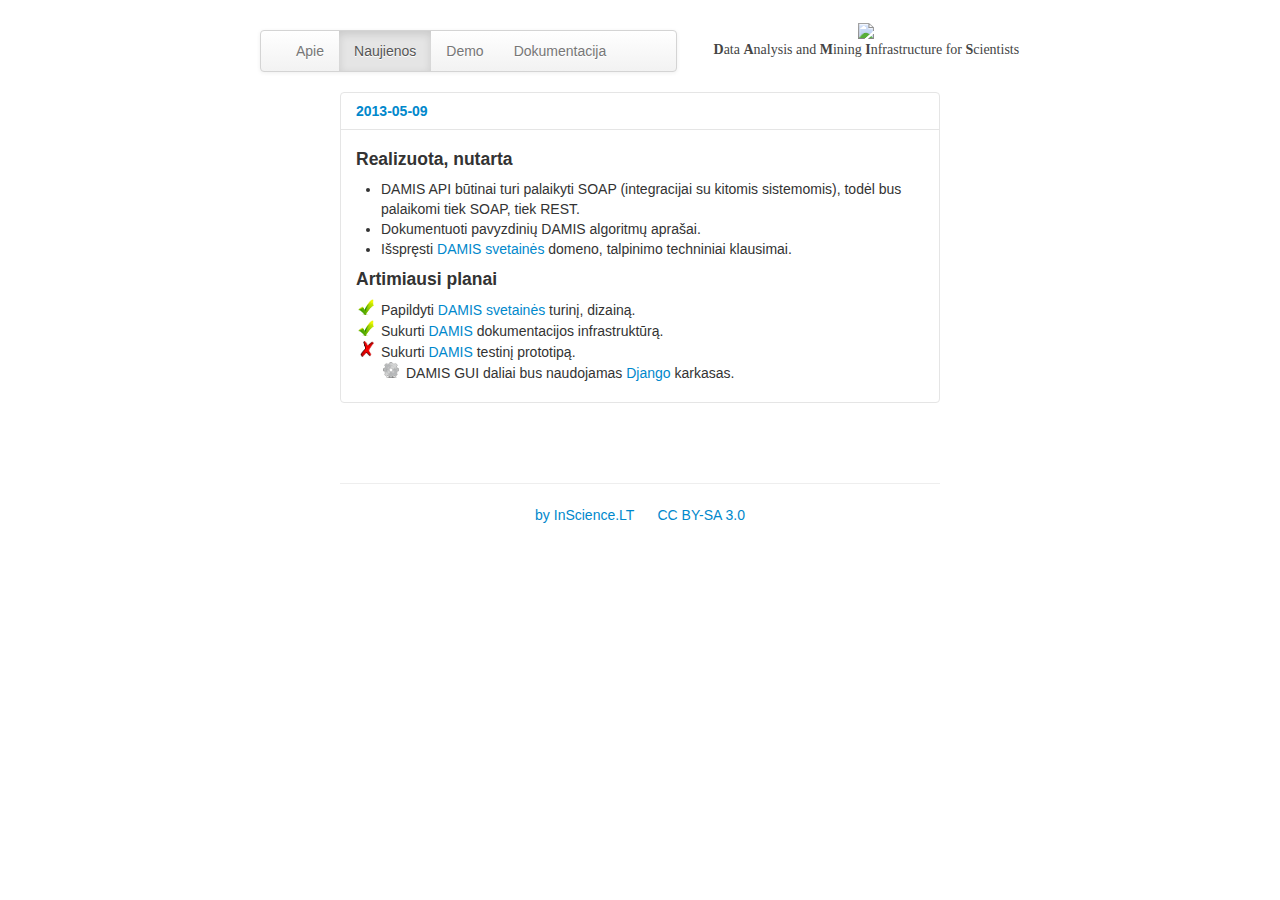
==== naujienos.htm @ 356c9364 "Added damis.lt html and media files." ====
<!DOCTYPE html PUBLIC "-//W3C//DTD XHTML 1.1//EN" "http://www.w3.org/TR/xhtml11/DTD/xhtml11.dtd">

<html xmlns="http://www.w3.org/1999/xhtml">
<head>

<title>DAMIS</title>

<!-- Meta Tags -->
<meta http-equiv="content-type" content="application/xhtml+xml; charset=utf-8" />
<meta name="robots" content="index, follow" />

<meta name="description" content="" />
<meta name="keywords" content="" />
<meta name="author" content='VšĮ "Informatikos mokslų centras" (www.inscience.lt)' />

<!-- Favicon -->
<link rel="shortcut icon" href="/media/img/favicon.ico" />

<!-- CSS -->
<link rel="stylesheet" href="/media/css/bootstrap.min.css" media="screen,projection" type="text/css" />
<link rel="stylesheet" href="/media/css/style.css" media="screen,projection" type="text/css" />

<!-- RSS -->
<link rel="alternate" href="" title="RSS Feed" type="application/rss+xml" />

</head>

<body>
    <div class="content">
    <div class="row-fluid">
    <div class="header">
        <div class="span7 navbar-align">
            <div class="navbar">
                <div class="navbar-inner">
                <ul class="nav">
                    <li> <a href="/">Apie</a> </li>
                    <li class="active"><a href="/naujienos.htm">Naujienos</a></li>
                    <li><a href="http://demo.damis.lt">Demo</a></li>
                    <li><a href="http://docs.damis.lt">Dokumentacija</a></li>
                </ul>
                </div>
            </div>
        </div>

        <div class="span5 logo">
            <p>
                <a href='http://damis.lt'><img src='http://i.imgur.com/LAr8w5p.png?1' width='230px'/></a><br/>
                <b>D</b>ata <b>A</b>nalysis and <b>M</b>ining <b>I</b>nfrastructure for <text title="A scientist is one engaging in a systematic activity to acquire knowledge."><b>S</b>cientists</text>
            </p>
        </div>
    </div>

    <div class='news'>
        <div class="span12">
             <div class="accordion" id="accordion2">
                 <div class="accordion-group">
                     <div class="accordion-heading">
                         <b><a class="accordion-toggle" data-toggle="collapse"
                             data-parent="#accordion2" href="#2013-05-09"
                             >2013-05-09</a></b>
                     </div>
                     <div id="2013-05-09" class="accordion-body collapse in">
                         <div class="accordion-inner">
                            <h4>Realizuota, nutarta</h4>
                            <p>
                            <ul>
                                <li>DAMIS API būtinai turi palaikyti SOAP (integracijai su
                                kitomis sistemomis), todėl bus palaikomi tiek SOAP, tiek
                                REST.</li>
                                <li>Dokumentuoti pavyzdinių DAMIS algoritmų aprašai.</li>
                                <li>Išspręsti <a href="http://damis.lt">DAMIS svetainės</a>
                                domeno, talpinimo techniniai klausimai.</li>
                            </ul>
                            </p>

                            <h4>Artimiausi planai</h4>
                            <p>
                            <ul class='todo'>
                                <li class='done'>Papildyti <a href="http://damis.lt">DAMIS svetainės</a> turinį, dizainą.</li>
                                <li class='done'>Sukurti <a href="http://damis.lt">DAMIS</a> dokumentacijos infrastruktūrą.</li>
                                <li class='undone'>Sukurti <a href="http://damis.lt">DAMIS</a> testinį prototipą.</li>
                                <ul>
                                    <li>DAMIS GUI daliai bus naudojamas <a href='http://djangoproject.com'>Django</a> karkasas. </li>
                                </ul>
                            </ul>
                            </p>
                         </div>
                     </div>
                 </div>
             </div>
         </div>
     </div>

    <div class='footer'>
        <div class="span12">
            <br>
            <br>
        <hr>
        <div class='attribution'>
            <a target="_new" href="http://www.inscience.lt">by InScience.LT </a>
            &nbsp;&nbsp;&nbsp;&nbsp;
        <a rel="license" target="_blank" href="http://creativecommons.org/licenses/by-sa/3.0/"> CC BY-SA 3.0 </a>
        </div>
    </div>

    </div>
    </div>

    <!-- JavaScript -->
    <script src="http://code.jquery.com/jquery.js"></script>
    <script src="/media/js/bootstrap.min.js" type="text/javascript"></script>

</body>
</html>
---- media/css/style.css ----
/* ---- Body ---- */
.content {
    margin: 0 auto;
    max-width: 760px;
}

/* ---- Navigation bar ---- */
.navbar-align {
    padding-top: 30px;
    padding-right: 20px;
}


.logo {
    padding-top: 20px;
    font-family: "Garamond";
    text-align: center;
    font-size: 14px;
    color: #444444;
}

.navbar a:hover, .navbar a:focus {
    box-shadow: 0px 3px 8px rgba(0, 0, 0, 0.125) inset;
}

/* ---- About content ---- */
.about {
    text-align: center;
    font-family: "Courier";
    font-size: 18px;
    max-width: 600px;
    margin: auto;
    margin-top: 150px;
}

.about pre {
    display: inline;
}

.moto {
    line-height: 1.5;
}

/* ---- News content ---- */
.news {
    max-width: 600px;
    margin: auto;
}

.todo {
    list-style-image: url(/media/img/todo.png);
}

.done {
    list-style-image: url(/media/img/done.png);
}

.undone {
    list-style-image: url(/media/img/undone.png);
}

/* ---- Footer ---- */
.footer {
    max-width: 600px;
    margin: auto;
    margin-top: -20px;
}

.attribution {
    text-align: center;
}
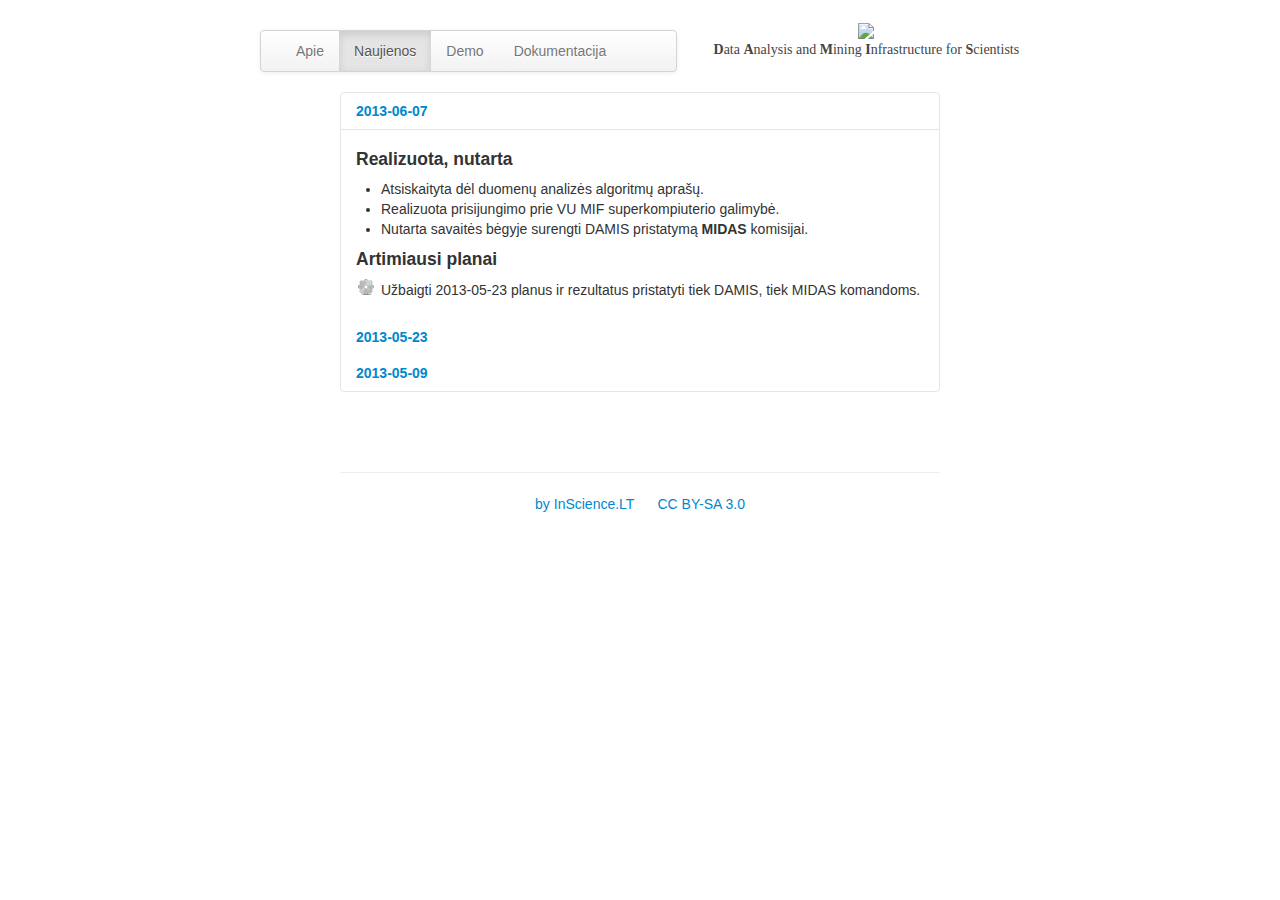
==== commit bceeb7ff: "Added 2013-06-07 news." ====
--- a/naujienos.htm
+++ b/naujienos.htm
@@ -54,12 +54,76 @@
         <div class="span12">
              <div class="accordion" id="accordion2">
                  <div class="accordion-group">
+
+
+                     <div class="accordion-heading">
+                         <b><a class="accordion-toggle" data-toggle="collapse"
+                             data-parent="#accordion2" href="#2013-06-07"
+                             >2013-06-07</a></b>
+                     </div>
+                     <div id="2013-06-07" class="accordion-body collapse in">
+                         <div class="accordion-inner">
+                            <h4>Realizuota, nutarta</h4>
+                            <p>
+                            <ul>
+                                <li>Atsiskaityta dėl duomenų analizės algoritmų aprašų.</li>
+                                <li>Realizuota prisijungimo prie VU MIF superkompiuterio galimybė.</li>
+                                <li>Nutarta savaitės bėgyje surengti DAMIS pristatymą <b>MIDAS</b> komisijai.</li>
+                            </ul>
+                            </p>
+
+                            <h4>Artimiausi planai</h4>
+                            <p>
+                            <ul class='todo'>
+                                <li>Užbaigti 2013-05-23 planus ir rezultatus pristatyti tiek DAMIS, tiek MIDAS komandoms.</li>
+                            </ul>
+                            </p>
+                         </div>
+                     </div>
+
+
+                     <div class="accordion-heading">
+                         <b><a class="accordion-toggle" data-toggle="collapse"
+                             data-parent="#accordion2" href="#2013-05-23"
+                             >2013-05-23</a></b>
+                     </div>
+                     <div id="2013-05-23" class="accordion-body collapse">
+                         <div class="accordion-inner">
+                            <h4>Realizuota, nutarta</h4>
+                            <p>
+                            <ul>
+                                <li>Naudoti <a href="http://git-scm.com">Git</a> versijavimo sistemą ir <a
+                                    href='https://github.com'>GitHub</a> išeities kodo talpinimo paslaugas:
+                                <a href="https://github.com/InScience">https://github.com/InScience</a>.</li>
+                            </ul>
+                            </p>
+
+                            <h4>Artimiausi planai</h4>
+                            <p>
+                            <ul class='todo'>
+                                <li>Rankiniu būdu ištestuoti realizuotus nuosekliuosius duomenų analizės algoritmus superkompiuteryje.</li>
+                                <li>Sudaryti nuosekliųjų algoritmų lygiagretinimo strategijas.</li>
+                                <li>Sukurti paprasčiausią DAMIS demonstracinį prototipą, kuris įgalintų:</li>
+                                    <ul>
+                                        <li>Prisijungti su MIF naudotojo vardu.</li>
+                                        <li>Įkelti algoritmą.</li>
+                                        <li>Įkelti duomenis.</li>
+                                        <li>Įvykdyti algoritmą ir pamatyti jo rezultatus.</li>
+                                        <li>Paruošti demonstracijai sprendimų medžio ir daugiasluoksnio perceptrono klasifikatorius.</li>
+                                    </ul>
+                                </ul>
+                            </ul>
+                            </p>
+                         </div>
+                     </div>
+
+
                      <div class="accordion-heading">
                          <b><a class="accordion-toggle" data-toggle="collapse"
                              data-parent="#accordion2" href="#2013-05-09"
                              >2013-05-09</a></b>
                      </div>
-                     <div id="2013-05-09" class="accordion-body collapse in">
+                     <div id="2013-05-09" class="accordion-body collapse">
                          <div class="accordion-inner">
                             <h4>Realizuota, nutarta</h4>
                             <p>
@@ -86,6 +150,8 @@
                             </p>
                          </div>
                      </div>
+
+
                  </div>
              </div>
          </div>
